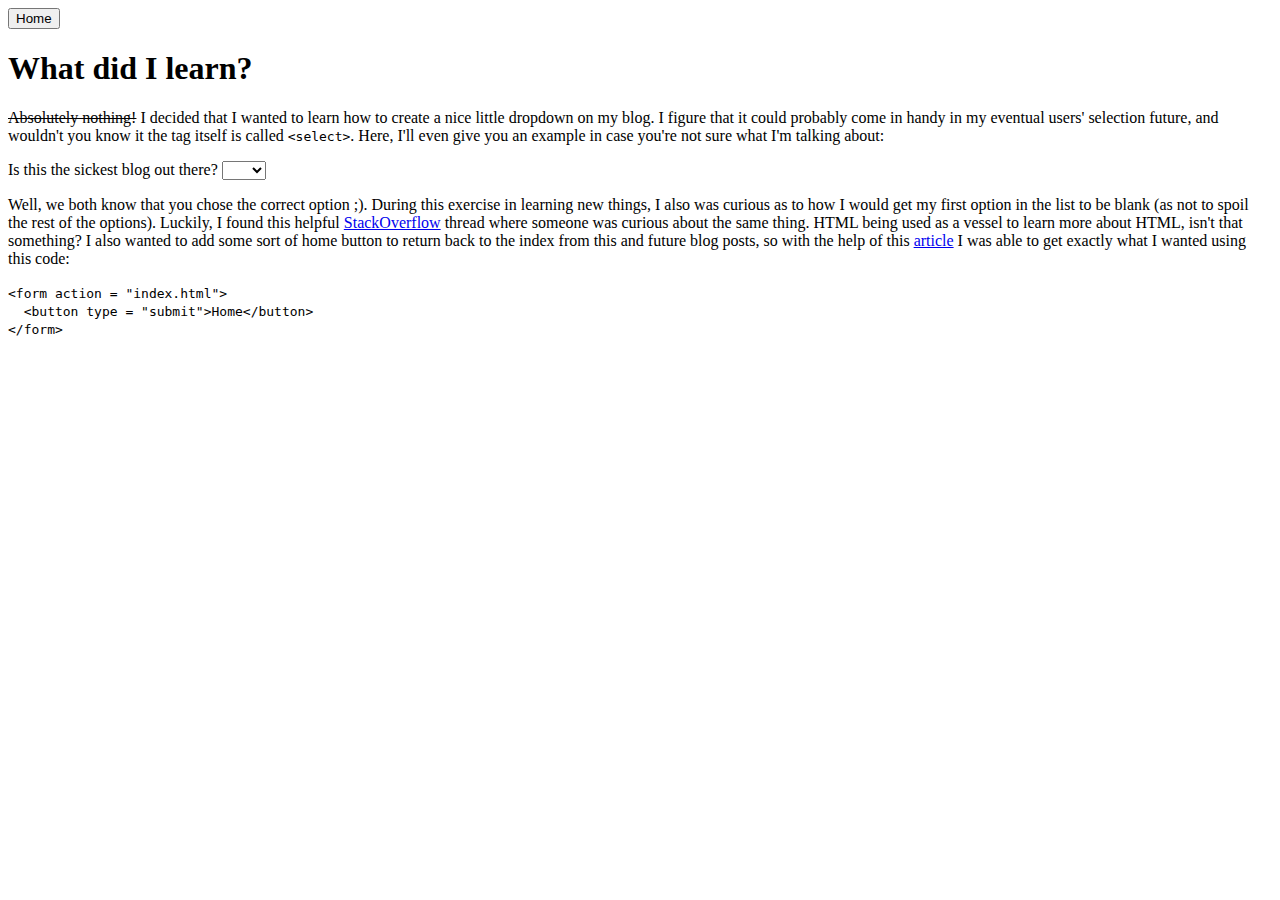
==== blog.html @ 7076fdec "blog commit" ====
<!DOCTYPE html>
<html>
	<head>
		<title>Blog</title>
	</head>
<body>
	<form action = "index.html">
		<button type="submit">Home</button>
	</form>	
	<h1>What did I learn?</h1>
	<p><del>Absolutely nothing!</del> I decided that I wanted to learn how to create a nice little dropdown on my blog. I figure that it could probably come in handy in my eventual users' selection future, and wouldn't you know it the tag itself is called <code>&lt;select&gt;</code>. Here, I'll even give you an example in case you're not sure what I'm talking about:	
	</p>
	Is this the sickest blog out there?
	<select>
		<option disabled selected value></option>
		<option>Yes</option>
		<option>Yes</option>
		<option>Yes</option>
		<option>Yes</option>
		<option>Yes</option>
		<option>Yes</option>
		<option>Yes</option>
		<option>Yes</option>
	</select>
	<p>Well, we both know that you chose the correct option ;). During this exercise in learning new things, I also was curious as to how I would get my first option in the list to be blank (as not to spoil the rest of the options). Luckily, I found this helpful <a href = "https://www.stackoverflow.com/questions/8605516/default-select-option-as-blank">StackOverflow</a> thread where someone was curious about the same thing. HTML being used as a vessel to learn more about HTML, isn't that something? I also wanted to add some sort of home button to return back to the index from this and future blog posts, so with the help of this  <a href = "w3docs.com/snippets/html/how-to-create-an-html-button-that-acts-like-a-link.html">article</a> I was able to get exactly what I wanted using this code:</p>
<code>&lt;form action = "index.html"&gt;<br>
&emsp;&emsp;&lt;button type = "submit"&gt;Home&lt;/button&gt;<br>
&lt;/form&gt;
</code>
</body>
</html>
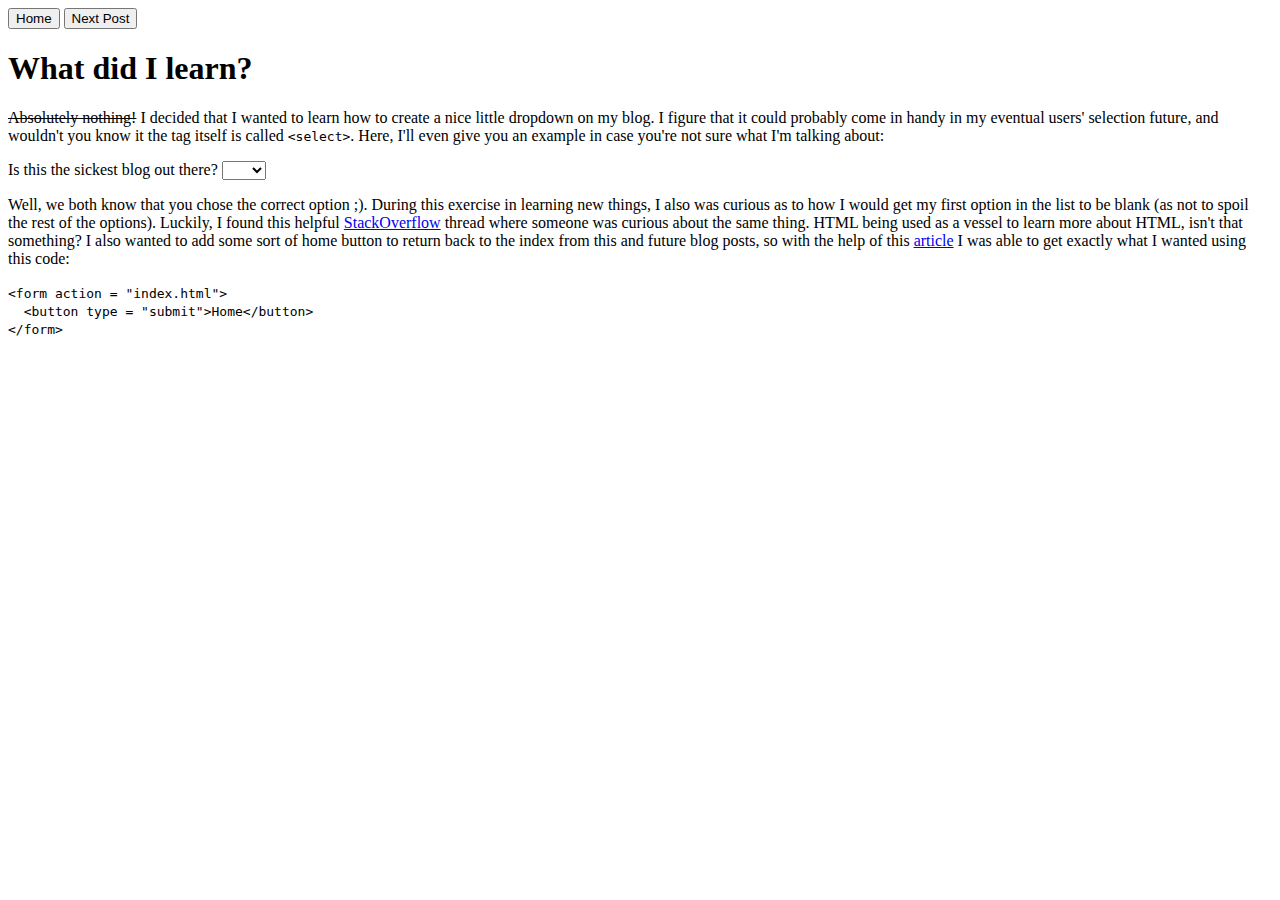
==== commit 3892977e: "2nd blog post" ====
--- a/blog.html
+++ b/blog.html
@@ -1,12 +1,16 @@
 <!DOCTYPE html>
 <html>
 	<head>
+		<link rel = "stylesheet" type ="text/css" href = "style.css">
 		<title>Blog</title>
 	</head>
 <body>
-	<form action = "index.html">
+	<form action = "index.html" class = "buttons">
 		<button type="submit">Home</button>
-	</form>	
+	</form>
+	<form action = "blog2.html" class = "buttons">
+		<button type = "submit">Next Post</button>
+	</form>
 	<h1>What did I learn?</h1>
 	<p><del>Absolutely nothing!</del> I decided that I wanted to learn how to create a nice little dropdown on my blog. I figure that it could probably come in handy in my eventual users' selection future, and wouldn't you know it the tag itself is called <code>&lt;select&gt;</code>. Here, I'll even give you an example in case you're not sure what I'm talking about:	
 	</p>
--- a/style.css
+++ b/style.css
@@ -0,0 +1,16 @@
+.buttons{
+    display: inline-block;
+}
+figure {
+    display: inline-block;
+}
+
+figure figcaption{
+    text-align: center;
+    font-weight: bold;
+    font-family: sans-serif
+}
+
+figure img{
+    width: 100%;
+}